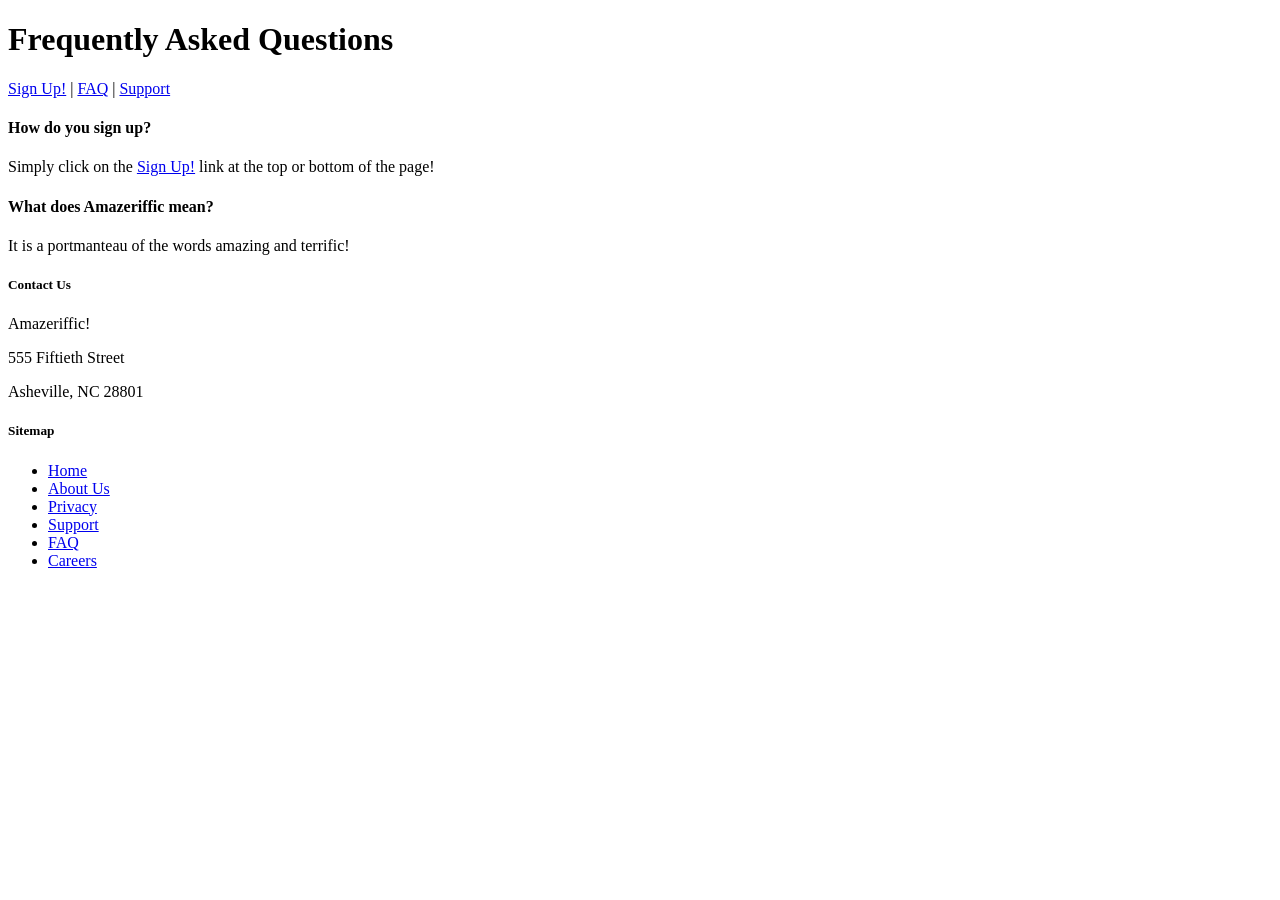
==== Chapter2/Amazeriffic/faq.html @ 1a326ac3 "Add files via upload" ====
<!doctype html>
<html>
  <head>
    <title>Amazeriffic - FAQ</title>
  </head>

  <body>
  	<header>
      <h1>Frequently Asked Questions</h1>
      <nav>
        <a href="signup.html">Sign Up!</a> |
        <a href="faq.html">FAQ</a> |
        <a href="#">Support</a>
      </nav>
    </header>

    <main>
      <h4>How do you sign up?</h4>
      <p>Simply click on the <a href="signup.html">Sign Up!</a> link at the top or bottom of the page!</p>
      <h4>What does Amazeriffic mean?</h4>
      <p>It is a portmanteau of the words amazing and terrific!</p>
    </main>

    <footer>
      <div class="contact">
        <h5>Contact Us</h5>
        <p>Amazeriffic!</p>
        <p>555 Fiftieth Street</p>
        <p>Asheville, NC 28801</p>
      </div>

      <div class="sitemap">
        <h5>Sitemap</h5>
        <ul>
          <li><a href="index.html">Home</a></li>
          <li><a href="#">About Us</a></li>
          <li><a href="#">Privacy</a></li>
          <li><a href="#">Support</a></li>
          <li><a href="faq.html">FAQ</a></li>
          <li><a href="#">Careers</a></li>
        </ul>
      </div>
    </footer>

  </body>
</html>
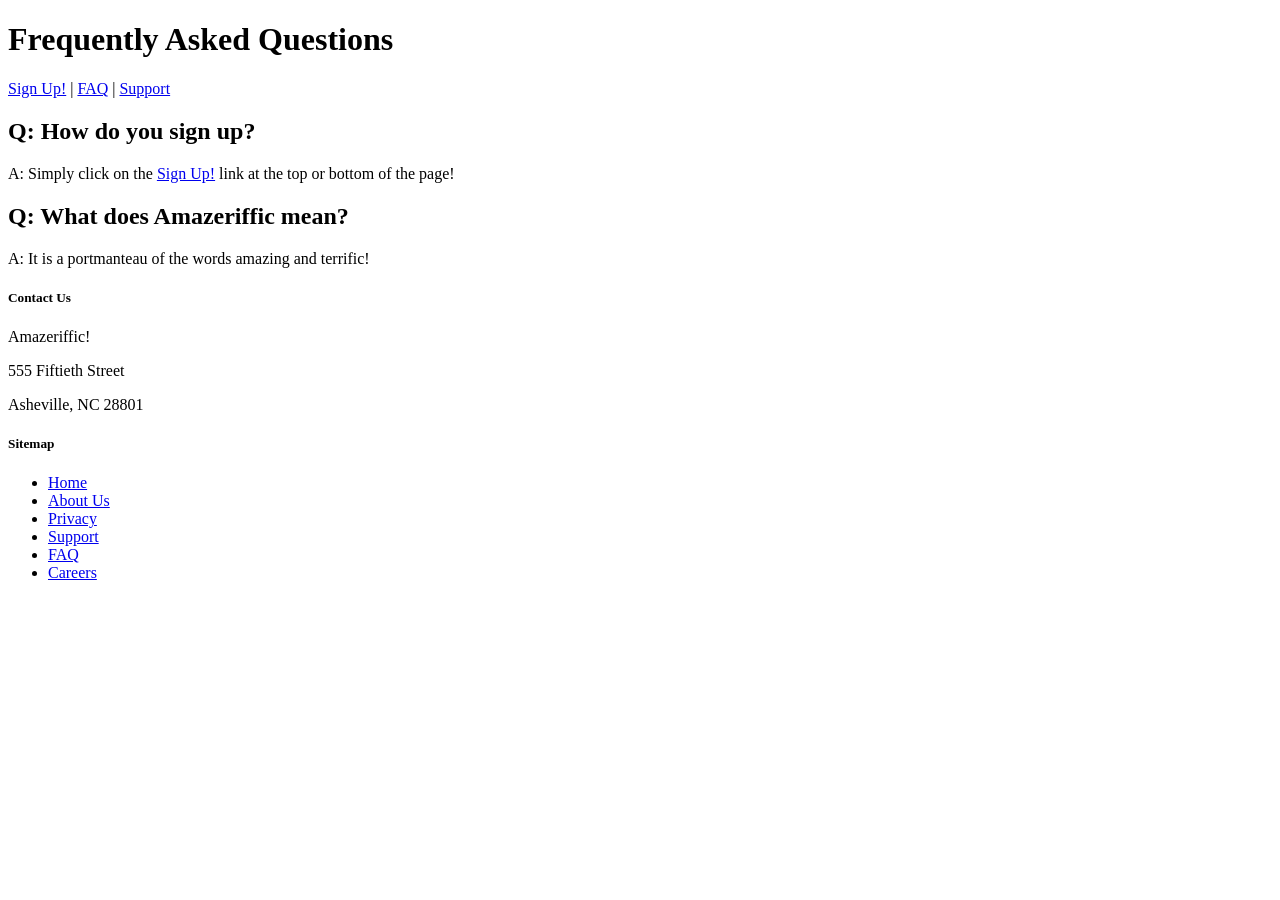
==== commit f593e293: "Changed q&a from <h4> to <div class="">" ====
--- a/Chapter2/Amazeriffic/faq.html
+++ b/Chapter2/Amazeriffic/faq.html
@@ -1,7 +1,8 @@
 <!doctype html>
-<html>
+<html lang="en">
   <head>
     <title>Amazeriffic - FAQ</title>
+    <meta http-equiv="Content-Type" content="text/html;charset=utf-8">
   </head>
 
   <body>
@@ -15,10 +16,14 @@
     </header>
 
     <main>
-      <h4>How do you sign up?</h4>
-      <p>Simply click on the <a href="signup.html">Sign Up!</a> link at the top or bottom of the page!</p>
-      <h4>What does Amazeriffic mean?</h4>
-      <p>It is a portmanteau of the words amazing and terrific!</p>
+      <div class="question">
+        <h2>Q: How do you sign up?</h2>
+        <p>A: Simply click on the <a href="signup.html">Sign Up!</a> link at the top or bottom of the page!</p>
+      </div>
+      <div class="question">
+        <h2>Q: What does Amazeriffic mean?</h2>
+        <p>A: It is a portmanteau of the words amazing and terrific!</p>
+      </div>
     </main>
 
     <footer>
